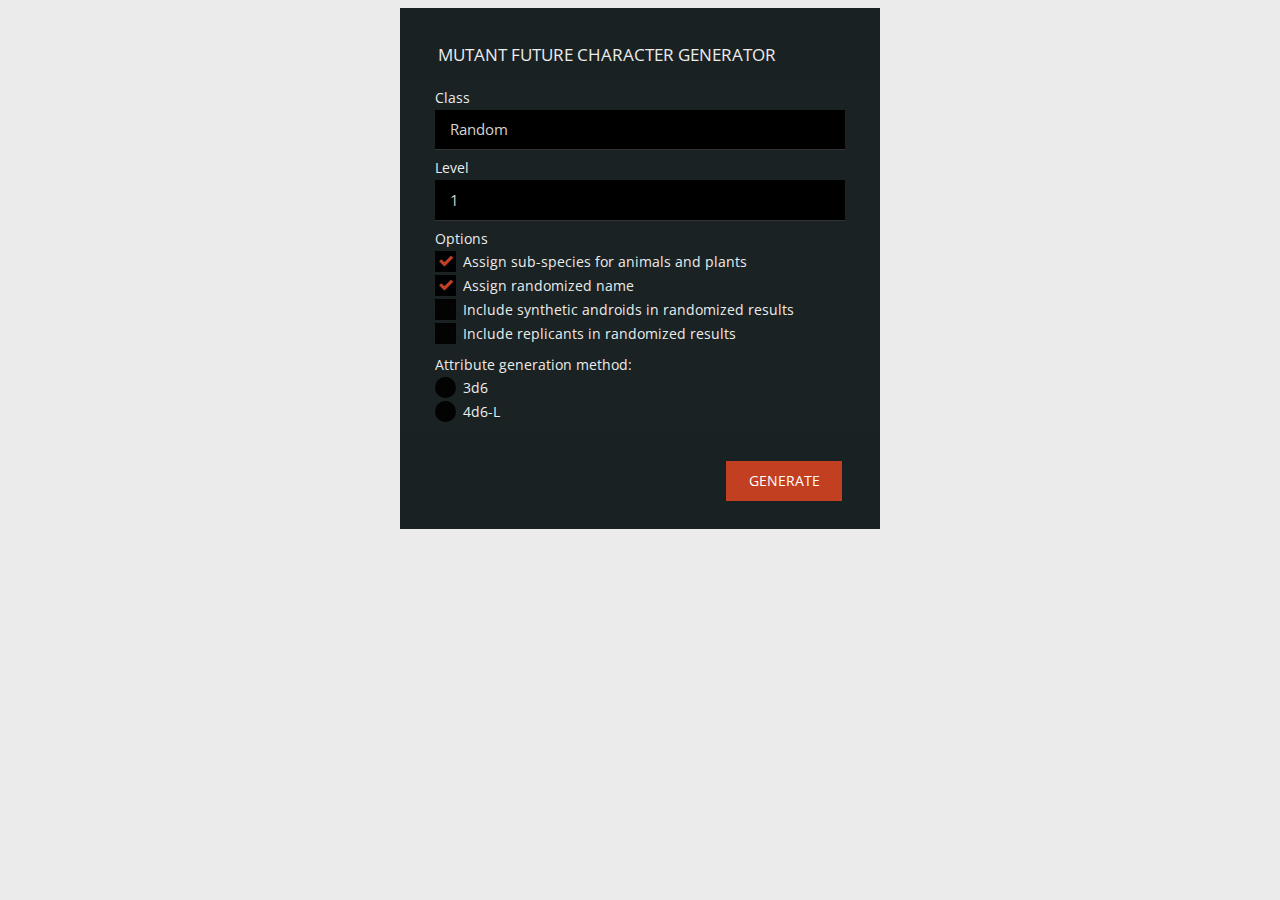
==== TRUNK/char_gen_form/mf_char_gen.html @ 7cdcea37 "connect up and pre-check more screen controls" ====
<!DOCTYPE html>
<html>
<head>
	<meta charset="utf-8" />
	<title>Mutant Future Character Generator</title>
	<meta name="viewport" content="width=device-width, initial-scale=1.0">
</head>
<body class="blurBg-false" style="background-color:#EBEBEB">



<!-- Start Formoid form-->
<link rel="stylesheet" href="mf_char_gen_files/formoid1/formoid-biz-red.css" type="text/css" />
<!--<form class="formoid-biz-red" style="background-color:#1A2223;font-size:14px;font-family:'Open Sans','Helvetica Neue', 'Helvetica', Arial, Verdana, sans-serif;color:#ECECEC;max-width:480px;min-width:150px" method="post"><div class="title"><h2>Mutant Future Character Generator</h2></div>-->
<form class="formoid-biz-red" style="background-color:#1A2223;font-size:14px;font-family:'Open Sans','Helvetica Neue', 'Helvetica', Arial, Verdana, sans-serif;color:#ECECEC;max-width:480px;min-width:150px">
    <div class="title"><h2>Mutant Future Character Generator</h2></div>

	<div class="element-select"><label class="title">Class</label><div class="large"><span>
        <select name="select" id="class_select">
    		<option value="Random">Random</option>
    		<option value="Pure Human">Pure Human</option>
    		<option value="Mutant Human">Mutant Human</option>
    		<option value="Mutant Animal">Mutant Animal</option>
    		<option value="Mutant Plant">Mutant Plant</option>
    		<option value="Basic Android">Basic Android</option>
    		<option value="Synthetic Android">Synthetic Android</option>
    		<option value="Replicant">Replicant</option>
        </select><i></i></span>
    </div></div>

	<div class="element-select"><label class="title">Level</label><div class="large"><span>
        <select name="select" id="level_select">
    		<option value="1">1</option>
    		<option value="2">2</option>
    		<option value="3">3</option>
    		<option value="4">4</option>
    		<option value="5">5</option>
    		<option value="6">6</option>
    		<option value="7">7</option>
    		<option value="8">8</option>
    		<option value="9">9</option>
    		<option value="10">10</option>
    		<option value="Random">Random</option>
        </select><i></i></span>
    </div></div>

	<div class="element-checkbox"><label class="title">Options</label>
        <div class="column column1">
            <label><input id="sub_spec" type="checkbox" name="checkbox[]" checked="checked" value="Assign sub-species for animals and plants"/ ><span>Assign sub-species for animals and plants</span></label>
            <label><input type="checkbox" name="checkbox[]" checked="checked" id="assign_name" value="Assign randomized name"/ ><span>Assign randomized name</span></label>
            <label><input type="checkbox" name="checkbox[]" id="rand_synth" value="Include synthetic androids in randomized results"/ ><span>Include synthetic androids in randomized results</span></label>
            <label><input type="checkbox" name="checkbox[]" id="rand_repl" value="Include replicants in randomized results"/ ><span>Include replicants in randomized results</span></label>
        </div><span class="clearfix"></span>
    </div>

	<div class="element-radio"><label class="title">
Attribute generation method:</label>		<div class="column column1"><label><input type="radio" name="radio" value="3d6" /><span>3d6</span></label><label><input type="radio" name="radio" value="4d6-L" /><span>4d6-L</span></label></div><span class="clearfix"></span>
</div>
<div class="submit"><input type="submit" value="Generate" onclick="generate_character()"></div>
</form>

<script>
function generate_character() {
    view_url = "VIEW_PDF"
    view_url += "?"
    view_url += document.getElementById("class_select").id
    view_url += "="
    view_url += document.getElementById("class_select").value
    view_url += "?"
    view_url += document.getElementById("level_select").id
    view_url += "="
    view_url += document.getElementById("level_select").value
    view_url += "?"
    view_url += document.getElementById("sub_spec").id
    view_url += "="
    view_url += document.getElementById("sub_spec").checked
    view_url += "?"
    view_url += document.getElementById("assign_name").id
    view_url += "="
    view_url += document.getElementById("assign_name").checked
    view_url += "?"
    view_url += document.getElementById("rand_synth").id
    view_url += "="
    view_url += document.getElementById("rand_synth").checked
    view_url += "?"
    view_url += document.getElementById("rand_repl").id
    view_url += "="
    view_url += document.getElementById("rand_repl").checked
    window.open(view_url)
    
}
</script><br>
<!-- Stop Formoid form-->

<!--
     window.location = document.getElementById("class_select").value 
+ "?" + document.getElementById("sub").value + "=" + 
document.getElementById("sub").checked
+ "?" + document.getElementById("method").id
+ "=" + document.getElementById("method").value
+ "?" + document.getElementById("level_select").id
+ "=" + document.getElementById("level_select").value
+ "?" + document.getElementById("synth").value
+ "=" + document.getElementById("synth").checked
+ "?" + document.getElementById("repl").value
+ "=" + document.getElementById("repl").checked
+ "?" + document.getElementById("name").value
+ "=" + document.getElementById("name").checked;
-->


</body>
</html>
---- TRUNK/char_gen_form/mf_char_gen_files/formoid1/formoid-biz-red.css ----
/* biz-red */
@import 'https://fonts.googleapis.com/css?family=Open+Sans:300&subset=latin,greek-ext,cyrillic-ext,greek,vietnamese,cyrillic,latin-ext';

html{
  height: 100%;
}
.formoid-biz-red{
  margin:0 auto;
}
.formoid-biz-red>div,
.formoid-biz-red>.title{
  margin: 8px;
}
.formoid-biz-red .error-field .required{
  color:#FF9999;
}
.formoid-biz-red .error-field input,
.formoid-biz-red .error-field input[type=text],
.formoid-biz-red .error-field input[type=password],
.formoid-biz-red .error-field input[type=email],
.formoid-biz-red .error-field input[type=url],
.formoid-biz-red .error-field input[type=date],
.formoid-biz-red .error-field input[type=number],
.formoid-biz-red .error-field input[type=tel],
.formoid-biz-red .error-field textarea{
  border-color:#D893A1;
  background-color: #FBE6F2;
}
.formoid-biz-red label.error{
  display:inline-block;
  font-size:0.9em;
}
.formoid-biz-red .error,
.formoid-biz-red .error #recaptcha_widget_div{
  padding: 3px 14px;
  text-shadow: 0 1px 0 rgba(255, 255, 255, 0.5);
  background-color: #fcf8e3;
  border: 1px solid #fbeed5;
  border-radius: 4px;

  color: #b94a48;
  background-color: #f2dede;
  border-color: #eed3d7;
  color: #c09853;
}
.formoid-biz-red .error h4 {
  color: #b94a48;
  margin: 0;
}

.formoid-biz-red .error .close {
  position: relative;
  top: -2px;
  right: -21px;
  line-height: 20px;
}
.formoid-biz-red .column{
  float:left; 
}
/* width = parseInt(100/columns.length)*/
.formoid-biz-red .column1{ width:100%;}
.formoid-biz-red .column2{ width:50%; }
.formoid-biz-red .column3{ width:33%; }
.formoid-biz-red .column4{ width:25%; }
.formoid-biz-red .column5{ width:20%; }



.formoid-biz-red .large{
  width: 100%;
  *width: 94%;
}
.formoid-biz-red .medium{
  width: 50%;
  *width: 47%;
}
.formoid-biz-red .small{
  width: 25%;
  *width: 23%;
}

.formoid-biz-red textarea.large{
  width: 100%;
  *width: 94%;
  height: 20em;
}
.formoid-biz-red textarea.medium{
  width: 100%;
  *width: 94%;
  height: 10em;
}
.formoid-biz-red textarea.small{
  width: 100%;
  *width: 94%;
  height: 5.5em;
}

/* address select style */
.formoid-biz-red .element-address .country {
  position: relative;
}

.frmd{
  display:none;
}
.clearfix {
  *zoom: 1;
}
.clearfix:before,
.clearfix:after {
  display: table;
  line-height: 0;
  content: "";
}


.blurBg,
.blurBg-true{
  background-attachment: fixed;
  background-image:
    -webkit-linear-gradient(5deg, rgba(255, 255, 255, 0.35) -10%, rgba(255, 255, 255, 0) 20%), /* linear bottom */
    -webkit-radial-gradient(40% 60%, ellipse farthest-side, rgba(255, 255, 255, 0.45) -10%, rgba(255, 255, 255, 0) 100%),/* center white */
    -webkit-radial-gradient(50% -10%, circle farthest-side, rgba(255, 255, 255, 0.35) -10%, rgba(255, 255, 255, 0) 30%),/* top center white */
    -webkit-radial-gradient(100% 0%, ellipse farthest-side, rgba(255, 255, 255, 0.35) -10%, rgba(255, 255, 255, 0) 20%),/* top right white */
    -webkit-radial-gradient(0% 0%, ellipse farthest-side, rgba(255, 255, 255, 0.35) -10%, rgba(255, 255, 255, 0) 10%),/* top left white */
    -webkit-radial-gradient(90% 60%, ellipse farthest-side, rgba(0, 0, 0, 0.35) -10%, rgba(0, 0, 0, 0) 100%),/* center right black */
    -webkit-radial-gradient(20% 10%, circle farthest-side, rgba(0, 0, 0, 0.25) -10%, rgba(0, 0, 0, 0) 20%);
  
  background-image:
    linear-gradient(85deg, rgba(255, 255, 255, 0.35) -10%, rgba(255, 255, 255, 0) 20%), /* linear bottom */
    radial-gradient(40% 60%,ellipse farthest-side, rgba(255, 255, 255, 0.45) -10%, rgba(255, 255, 255, 0) 100%),/* center white */
    radial-gradient(50% -10%,circle farthest-side, rgba(255, 255, 255, 0.35) -10%, rgba(255, 255, 255, 0) 30%),/* top center white */
    radial-gradient(100% 0%,ellipse farthest-side, rgba(255, 255, 255, 0.35) -10%, rgba(255, 255, 255, 0) 20%),/* top right white */
    radial-gradient(0% 0%,ellipse farthest-side, rgba(255, 255, 255, 0.35) -10%, rgba(255, 255, 255, 0) 10%),/* top left white */
    radial-gradient(90% 60%,ellipse farthest-side, rgba(0, 0, 0, 0.35) -10%, rgba(0, 0, 0, 0) 100%),/* center right black */
    radial-gradient(20% 10%,circle farthest-side, rgba(0, 0, 0, 0.25) -10%, rgba(0, 0, 0, 0) 20%);/* top left black */
  /*
    radial-gradient(40% 60%,ellipse farthest-side, rgba(255, 255, 255, 0.3) 0%, rgba(255, 255, 255, 0) 50%),
    radial-gradient(50% -10%,circle closest-corner, rgba(255, 255, 255, 0.3) 20%, rgba(255, 255, 255, 0) 50%),
    radial-gradient(0% 100%,ellipse farthest-side, rgba(255, 255, 255, 0.3) 0%, rgba(255, 255, 255, 0) 20%),
    radial-gradient(100% 0%,ellipse farthest-side, rgba(255, 255, 255, 0.3) 0%, rgba(255, 255, 255, 0) 20%),
    radial-gradient(1% 2%,circle farthest-side, rgba(255, 255, 255, 0.2) 0%, rgba(255, 255, 255, 0) 20%);
  */
}

#formoid-info {
  display: block;
  width: 400px;
  margin: 0 auto;
  padding: 10px;
  text-align: center;
  color: #c09853;
  font-size: 12px;
  max-width: 100%;
}/*


Metro style


*/
@font-face {
  font-family: formoid;
  src:url('formoid.eot');
  src:url('formoid.eot?#iefix') format('embedded-opentype'),
  url('formoid.ttf') format('truetype'),
  url('formoid.woff') format('woff'),
  url('formoid.svg#formoid') format('svg');
  font-weight: normal;
  font-style: normal;
}
.formoid-biz-red{
  font-size: 0.9em;
}
.formoid-biz-red,
.formoid-biz-red input[type=button],
.formoid-biz-red .btn,
.formoid-biz-red input[type=submit] {
  outline: none;
  font-family: inherit;
}
.formoid-biz-red>div,
.formoid-biz-red .elements > div{
  position: relative;
  margin-left: 35px;
  margin-right: 35px;
}
.formoid-biz-red .elements {
  margin: 0;
}

.formoid-biz-red h2 {
  margin: 0;
  font-size: 1.2em;
}
.formoid-biz-red h3.title {
  margin-bottom: 0.5em;
  margin-top: 1.5em;
}
.formoid-biz-red h3.section-break-title {
  font-size: 1em;
  margin-top: 0.5em;
  margin-bottom: 0.5em;
}
.formoid-biz-red h2,
.formoid-biz-red h3.title,
.formoid-biz-red h3.section-break-title {
  text-transform: uppercase;
  font-weight: normal;
}

.formoid-biz-red label {
	display: block;
	margin-bottom: 3px;
	clear: both;
}
.formoid-biz-red div, .formoid-biz-red span, .formoid-biz-red label, .formoid-biz-red input, .formoid-biz-red textarea, .formoid-biz-red select, .formoid-biz-red button, .formoid-biz-red ul, .formoid-biz-red li, .formoid-biz-red a{
	font-family: inherit;
	color: inherit;
}

.formoid-biz-red .elements {
  color: #D3D3D3;
}
.formoid-biz-red .element-separator,
.formoid-biz-red .element-separator > div,
.formoid-biz-red .elements > .element-separator,
#designer .element-separator .container {
  margin: 0;
  padding: 0;
}
.formoid-biz-red .element-separator h3 {
  margin-left: 38px;
  margin-right: 38px;
}

hr {
  border: none;
  height: 1px;
  background: rgba(255, 255, 255, 0.2);
  margin-top: 30px;
}
/* Global Declaration */

/*
CORE FUNCTIONALITY

Not advised to edit stuff below this line
-----------------------------------------------------
*/

/* submit + title */
.formoid-biz-red div.submit,
.formoid-biz-red div.title{
  margin: 0;
  padding-top: 2em;
  padding-bottom: 2em;
  background-color: #f6f6f6;
  background-color: rgba(0,0,0,0.02);
}
.formoid-biz-red div.title h2{
  margin-left: 38px;
}
.formoid-biz-red div.title{
  padding-top: 35px;
  padding-bottom: 1em;
}
.formoid-biz-red div.submit{
  vertical-align: middle;
  text-align: right;
}


/* Button & submit*/
.formoid-biz-red .btn,
.formoid-biz-red input[type=button],
.formoid-biz-red input[type=submit]{
  display: -moz-inline-box;
  display: inline-block;
  text-align: left;
  cursor: pointer;
  background: #000;
  border: none;

  -webkit-appearance: none;
  -moz-appearance: none;
  appearance: none;
}

.formoid-biz-red .btn:hover,
.formoid-biz-red input[type=button]:hover {
  text-decoration: none;
}

.formoid-biz-red .btn[disabled],
.formoid-biz-red input[type=button][disabled] {
  cursor: default;
  opacity: 0.65;
}

.formoid-biz-red input[type=submit] {
	font-size: 1em;
  text-align: center;
  opacity: 1;
	color: #ffffff;
  right: 20px;
  padding: 0.75em 1.6em;
  margin-right: 38px;
  text-transform: uppercase;
}

.formoid-biz-red input[type=submit]:hover {
  opacity: 0.8;
  color: #ffffff;
  text-decoration: none;
}
.formoid-biz-red .btn{
  width: 100%;
  font-size: 1.1em;
}


/* Select */
.formoid-biz-red .element-select select,
.formoid-biz-red .country {
  position: relative;
  cursor: pointer;
}
.formoid-biz-red .element-select div{
	display: block;
}
.formoid-biz-red .element-select div span{
  position: relative;
	display: inline-block;
	white-space: nowrap;
	vertical-align: middle;
	width: 100%;
}
.formoid-biz-red .element-select div span.required{
	display: initial;
}


/* File input */
.formoid-biz-red .element-file label{
  position: relative;
}
.formoid-biz-red .element-file .title{
  position: static;
}
.formoid-biz-red .element-file .button {
  position: absolute;
  text-transform: uppercase;
  top: 0;
  right: 0;
  bottom: 1px;
  float: none;
  padding: 2.5% 1.6em 0 1.6em;
  text-align: center;
  color: #fff;
  opacity: 1;

  cursor: pointer;
  -webkit-transition: opacity 0.2s;
  transition: opacity 0.2s;
  z-index: 1;
}
.formoid-biz-red .element-file .button:hover {
  box-shadow: none;
  opacity: 0.8;
}
.formoid-biz-red .element-file .file_input {
  position: absolute;
  top: 0;
  right: 0;
	bottom: 0;
  padding: 0;
  cursor: pointer;
  opacity: 0;
	filter: alpha(opacity=0);
	width: 100%;
}
.formoid-biz-red .element-file .file_text{
  overflow: hidden;
  cursor: pointer;
	bottom: 0;
}
* html .formoid-biz-red .element-file .file_input,
*+html .formoid-biz-red .element-file .file_input{
  position: relative;
	left: auto;
	right: auto;
	top: auto;
	bottom: auto;
	width: auto;
  opacity: 1;
	filter: alpha(opacity=100);
}
* html .formoid-biz-red .element-file .button,
*+html .formoid-biz-red .element-file .button{
	display: none;
}
* html .formoid-biz-red .element-file .title,
*+html .formoid-biz-red .element-file .title{
	display: block;
}


/* Radio & checkbox */
.formoid-biz-red div.element-checkbox, .formoid-biz-red div.element-radio{
  overflow:hidden;
}
.formoid-biz-red input[type=checkbox],
.formoid-biz-red input[type=radio]{
  z-index:1;
  position: absolute;
  float: left;
	width: 1.5em;
	height: 1.5em;
	font-size: 1em;
	opacity: 0.01;
  margin: 0;
  cursor: pointer;
}

.formoid-biz-red input[type=radio]+span,
.formoid-biz-red input[type=checkbox]+span{
  position: relative;
  cursor: pointer;
}
.formoid-biz-red input[type=radio]+span:before,
.formoid-biz-red input[type=checkbox]+span:before,
.formoid-biz-red input[type=radio]+span:after {
  position: relative;
  display: inline-block;
  font-family: formoid;
  margin-right: 0.5em;
  width: 1.5em;
  height: 1.5em;
  color: transparent;
  font-size: 1em;
  line-height: 1.55;
  background: #000;
  text-align: center;
  -webkit-font-smoothing: antialiased;
  -moz-osx-font-smoothing: grayscale;
}
.formoid-biz-red input[type=radio]+span:before,
.formoid-biz-red input[type=radio]+span:after {
  content: '\e005';
  border-radius: 50%;
}
.formoid-biz-red input[type=radio]+span:after {
  width: 0.65em;
  height: 0.65em;
  background: transparent;
  position: absolute;
  left: 0;
  top: 0;
  margin-left: 0.45em;
  margin-top: 0.35em;
  border-radius: 50%;
}

.formoid-biz-red input[type=checkbox]+span:before {
  content: "\e004";
}


/* rating */
.formoid-biz-red .rating {
  overflow: hidden;
  display: inline-block;
  position: relative;
}
.formoid-biz-red .rating-input {
  display: none;
}
.formoid-biz-red .rating-star:after {
  font-family: formoid;
  font-size: 2em;
}
.formoid-biz-red .rating-star,
.formoid-biz-red .rating:hover .rating-star {
  position: relative;
  cursor: default;
  clear: none;
  float: right;
  display: block;
  width: 2.2em;
  height: 2em;
}
.formoid-biz-red .rating-star:after,
.formoid-biz-red .rating:hover .rating-star:after {
  content: '\e006';
  color: #000;
}



.formoid-biz-red input[type=text],
.formoid-biz-red input[type=tel],
.formoid-biz-red input[type=password],
.formoid-biz-red input[type=email],
.formoid-biz-red input[type=url],
.formoid-biz-red input[type=date],
.formoid-biz-red input[type=number],
.formoid-biz-red textarea,
.formoid-biz-red .element-file .file_text,
.formoid-biz-red  select,
.formoid-biz-red button{
  color: #D3D3D3;
  border: none;
  border-bottom: solid 1px rgba(255,255,255,0.2);
  background: #000000;
  -webkit-transition: border-color 0.3s;
  transition: border-color 0.3s;
  resize: none;

  outline: medium none;
  padding: 0.6em 1em;

  -webkit-box-sizing: border-box;
  -moz-box-sizing: border-box;
  box-sizing: border-box;

  -webkit-appearance: none;
  -moz-appearance: none;
  appearance: none;
  font-size: 1.1em;
}
.formoid-biz-red .element-address input[type=text],
.formoid-biz-red .element-name input[type=text],
.formoid-biz-red .element-file .file_text,
.formoid-biz-red textarea{
	width: 100%;
	*width: 94%;
  margin-bottom: 7px;
}
.formoid-biz-red textarea{
    height: auto;
}
.formoid-biz-red  select{
	cursor: pointer;
	text-align: left;
	width: 100%;
}


/* NAME last first */
.formoid-biz-red .element-name .nameFirst{
  width: 40%;
	*width: 39%;
	left: 0;
  display: inline-block;
  margin-right: 5%;
	vertical-align: top;
	zoom: 1;
	*display: inline;
}
.formoid-biz-red .element-name .nameLast{
  width: 55%;
	*width: 50%;
  display: inline-block;
	vertical-align: top;
	zoom: 1;
	*display: inline;
}

/* ADDRESS */
.formoid-biz-red .element-address .city,
.formoid-biz-red .element-address .zip{
  width: 47%;
	*width: 44%;
  display: inline-block;
	zoom: 1;
	*display: inline;
	vertical-align: top;
  margin-right: 6%;
}
.formoid-biz-red .element-address .state,
.formoid-biz-red .element-address .country{
  width: 47%;
	*width: 44%;
  display: inline-block;
	zoom: 1;
	*display: inline;
	vertical-align: top;
}
.formoid-biz-red .element-address .country select{
  cursor: pointer;
}
.formoid-biz-red .element-address label,
.formoid-biz-red .element-name label{
  font-size: 0.82em;
}
.formoid-biz-red .element-address label.title,
.formoid-biz-red .element-name label.title{
  font-size: 1.1em;
}

/* type number */
.formoid-biz-red input[type=number]::-webkit-inner-spin-button, 
.formoid-biz-red input[type=number]::-webkit-outer-spin-button{ 
	-webkit-appearance: none;
} 

/* recaptcha */
.formoid-biz-red .recaptchatable,
.formoid-biz-red .recaptchatable #recaptcha_image,
.formoid-biz-red .recaptchatable #recaptcha_challenge_field_holder input{
	border-bottom: 1px solid #e5e5e5 !important;
}

/* ERRORs */
.formoid-biz-red .error-field input,
.formoid-biz-red .error-field input[type=text],
.formoid-biz-red .error-field input[type=password],
.formoid-biz-red .error-field input[type=email],
.formoid-biz-red .error-field input[type=url],
.formoid-biz-red .error-field input[type=date],
.formoid-biz-red .error-field input[type=number],
.formoid-biz-red .error-field input[type=tel],
.formoid-biz-red .error-field textarea{
  border-color:#A92828;
  background-color: #200000;
}

.formoid-biz-red .error,
.formoid-biz-red .error #recaptcha_widget_div{
  background-color: #cc3d3d;
  color: #fff;
  text-shadow: none;
  border: none;
  margin-left: 35px;
  margin-right: 35px;
}
.tooltip {
	position: relative;
	margin-top: 4px;
}
.tooltip-arrow {
  position: absolute;
  width: 0;
  height: 0;
  border-color: transparent;
  border-style: solid;
}

.tooltip.bottom .tooltip-arrow {
  top: -8px;
  left: 17px;
  margin-left: -8px;
  border-bottom-color: #cc3d3d;
  border-width: 0 8px 8px;
}
.alert {
  padding: 8px 35px 8px 14px;
  margin-bottom: 20px;
  text-shadow: 0 1px 0 rgba(255, 255, 255, 0.5);
  background-color: #fcf8e3;
  border: 1px solid #fbeed5;
  border-radius: 4px;
}

.alert,
.alert h4 {
  color: #c09853;
}

.alert h4 {
  margin: 0;
}

.alert .close {
  position: relative;
  top: -2px;
  right: -21px;
  line-height: 20px;
}


.alert-success {
  color: #468847;
  background-color: #dff0d8;
  border-color: #d6e9c6;
}

.alert-success h4 {
  color: #468847;
}

.alert-error {
  color: #b94a48;
  background-color: #f2dede;
  border-color: #eed3d7;
}

.alert-info {
  color: #3a87ad;
  background-color: #d9edf7;
  border-color: #bce8f1;
}

.alert-info h4 {
  color: #3a87ad;
}



@media all and (max-width:400px){
  .formoid-biz-red .element-radio .column,
  .formoid-biz-red .element-checkbox .column,
	.formoid-biz-red .element-name .nameFirst,
	.formoid-biz-red .element-name .nameLast,
	.formoid-biz-red .element-address .city,
	.formoid-biz-red .element-address span.state,
	.formoid-biz-red .element-address .zip,
	.formoid-biz-red .element-address .country{
    width: 100%;
		display: block;
		margin-right: 0;
  }
}
/* .formoid-biz-red color scheme begin */
.formoid-biz-red input[type=submit],
.formoid-biz-red .element-file .button{
  background-color: #C33F22;
}
.formoid-biz-red .rating:hover .rating-star:hover:after,
.formoid-biz-red .rating:hover .rating-star:hover ~ .rating-star:after{
  color: #C33F22;
  opacity: 0.8;
}
.formoid-biz-red input[type=checkbox]:checked+span:before,
.formoid-biz-red .rating-input:checked ~ .rating-star:after{
  color: #C33F22;
}
.formoid-biz-red input[type=radio]:checked+span:after {
  background: #C33F22;
}


/* bootstrap select */
.formoid-biz-red .dropdown-inverse li.active > a,
.formoid-biz-red .dropdown-inverse li.selected > a,
.formoid-biz-red .dropdown-inverse li > a:hover,
.formoid-biz-red .dropdown-inverse li > a:active,
.formoid-biz-red .dropdown-inverse li > a:focus {
	background-color: #C33F22;
}
.formoid-biz-red .dropdown-menu li > a:hover,
.formoid-biz-red .dropdown-menu li > a:active,
.formoid-biz-red .dropdown-menu li > a:focus,
.formoid-biz-red .dropdown-submenu:hover > a {
	background-image: none;
	background-color: rgba(255,255,255,0.2);
  outline: none;
}

/* datepicker */
.datepicker td.active,
.datepicker td.active:hover,
.datepicker td.active:hover:hover,
.datepicker td.active:focus,
.datepicker td.active:hover:focus,
.datepicker td.active:active,
.datepicker td.active:hover:active,
.datepicker td.active.active,
.datepicker td.active:hover.active,
.datepicker td.active.disabled,
.datepicker td.active:hover.disabled,
.datepicker td.active[disabled],
.datepicker td.active:hover[disabled],
.datepicker td.active:active,
.datepicker td.active:hover:active,
.datepicker td.active.active,
.datepicker td.active:hover.active,
.datepicker td span.active,
.datepicker td span.active:hover,
.datepicker td span.active:focus,
.datepicker td span.active:active,
.datepicker td span.active.active,
.datepicker td span.active.disabled,
.datepicker td span.active[disabled]{
  color: #ffffff;
  background-image: none;
  background-color: #C33F22;
}

/* .formoid-biz-red color scheme begin end *//* 

bootstrap 

*/
.formoid-biz-red .dropdown-menu {
  position: absolute;
  top: 100%;
  left: 0;
  z-index: 1000;
  display: none;
  min-width: 160px;
  padding: 5px 0;
  margin: 2px 0 0;
  list-style: none;
  background-color: #000;
  border-radius: 0;

  -webkit-box-shadow: 0 5px 10px rgba(0, 0, 0, 0.2);
  box-shadow: 0 5px 10px rgba(0, 0, 0, 0.2);

  -webkit-background-clip: padding-box;
  -moz-background-clip: padding;
  background-clip: padding-box;
}

.formoid-biz-red .dropdown-menu > li > a:hover,
.formoid-biz-red .dropdown-menu > li > a:focus,
.formoid-biz-red .dropdown-submenu:hover > a,
.formoid-biz-red .dropdown-submenu:focus > a {
  text-decoration: none;
}

.formoid-biz-red .btn-group {
  position: relative;
  display: inline-block;
  *display: inline;
  *margin-left: .3em;
  white-space: nowrap;
  vertical-align: middle;
  *zoom: 1;
}

.formoid-biz-red .btn-group > .dropdown-menu{
	font-size: 1em;
}

.formoid-biz-red .btn{
  text-align: left;
  cursor: pointer;

  width: 100%;
  height: 100%;
  padding: 0.7em 1em;

  outline:none;

  -webkit-transition: 0.3s;
  transition: 0.3s;

  -webkit-box-sizing: border-box;
  -moz-box-sizing: border-box;
  box-sizing: border-box;

  -webkit-appearance: none;
  -moz-appearance: none;
  appearance: normal;    

  border: 0;
  border-bottom: 1px solid rgba(255,255,255,0.2);

  font-size: 1em;
}
.formoid-biz-red .btn:active,
.formoid-biz-red .btn-group.open .btn.dropdown-toggle,
.formoid-biz-red .btn.active {
  -webkit-box-shadow: none;
  box-shadow: none;
}
.formoid-biz-red .btn.disabled,
.formoid-biz-red .btn[disabled] {
  background-color: #bdc3c7;
  color: rgba(255, 255, 255, 0.75);
  -webkit-box-shadow: none;
  box-shadow: none;
  opacity: 0.7;
  filter: alpha(opacity=70);
}

.formoid-biz-red .select {
  width: 100%;
}

.formoid-biz-red .select .btn .filter-option {
	position: absolute;
	left: 13px;
	right: 30px;
  overflow: hidden;
  text-align: left;
}

.formoid-biz-red .select .btn .dropdown-toggle {
  border-radius: 6px;
}
.formoid-biz-red .select .btn .dropdown-menu {
  min-width: 100%;
  -webkit-box-sizing: border-box;
  -moz-box-sizing: border-box;
  box-sizing: border-box;
}
.formoid-biz-red .select .btn .dropdown-menu li:not(.disabled) > a:hover small {
  color: rgba(255, 255, 255, 0.004);
}

.formoid-biz-red .select .btn > .disabled,
.formoid-biz-red .select .btn .dropdown-menu li.disabled > a {
  cursor: default;
}
.formoid-biz-red .select .caret {
	position: absolute;
	
	border-top: 4px solid #ECECEC;
	border-right: 4px solid transparent;
	border-left: 4px solid transparent;

	right: 10px;
	top: 49%;
}

.formoid-biz-red .dropdown-menu {
  overflow-x: hidden;
  display: block;
  opacity: 0;
  visibility: hidden;
  width: 99%;
  -webkit-box-shadow: none;
  box-shadow: none;
  -webkit-transition: 0.25s;
  transition: 0.25s;
  -webkit-backface-visibility: hidden;
}
.formoid-biz-red .dropdown-menu.typeahead {
  display: none;
  opacity: 1;
  visibility: visible;
  width: auto;
}
.formoid-biz-red .open > .dropdown-menu {
  margin-top: 6px;
  opacity: 1;
  visibility: visible;
}
.formoid-biz-red .dropdown-menu li:first-child dt + a {
  border-radius: 0;
}
.formoid-biz-red .dropdown-menu li.active > a,
.formoid-biz-red .dropdown-menu li.selected > a,
.formoid-biz-red .dropdown-menu li.active > a.highlighted,
.formoid-biz-red .dropdown-menu li.selected > a.highlighted,
.formoid-biz-red .dropdown-menu li.active > a:hover,
.formoid-biz-red .dropdown-menu li.selected > a:hover,
.formoid-biz-red .dropdown-menu li.active > a.highlighted:hover,
.formoid-biz-red .dropdown-menu li.selected > a.highlighted:hover,
.formoid-biz-red .dropdown-menu li.active > a:focus,
.formoid-biz-red .dropdown-menu li.selected > a:focus,
.formoid-biz-red .dropdown-menu li.active > a.highlighted:focus,
.formoid-biz-red .dropdown-menu li.selected > a.highlighted:focus {
  color: #ffffff;
}
.formoid-biz-red .dropdown-menu li > a {
  padding: 6px 15px 6px;
  text-decoration: none;
  *zoom: 1;
  -webkit-backface-visibility: hidden;
	display: block;
	clear: both;
	white-space: nowrap;
}
.formoid-biz-red .dropdown-menu li > a:before,
.formoid-biz-red .dropdown-menu li > a:after {
  display: table;
  content: "";
}
.formoid-biz-red .dropdown-menu li > a:after {
  clear: both;
}
.formoid-biz-red .dropdown-menu li > a.highlighted {
  background: #c9cfd4;
  color: #ffffff;
}
.formoid-biz-red .dropdown-menu li > a.highlighted:hover,
.formoid-biz-red .dropdown-menu li > a.highlighted:focus {
  background: #bac1c8;
  color: #ffffff;
}
.formoid-biz-red .dropdown-menu li > a:before {
  margin-top: 3px;
}

.formoid-biz-red .dropdown-menu li dt {
  margin-bottom: 3px;
  margin-top: 12px;
  padding: 0 15px;
}
.formoid-biz-red .dropdown-inverse {
  border: 1px solid rgba(255,255,255,0.2);
  padding-top: 4px;
}
.formoid-biz-red .dropdown-inverse li {
  margin: 0 4px -2px;
}
.formoid-biz-red .dropdown-inverse li:first-child > a,
.formoid-biz-red .dropdown-inverse li:last-child > a {
  border-radius: 0;
  padding-bottom: 7px;
}
.formoid-biz-red .dropdown-inverse li.active > a,
.formoid-biz-red .dropdown-inverse li.selected > a {
  position: relative;
  z-index: 1;
}
.formoid-biz-red .dropdown-inverse li dt {
  padding-left: 11px;
  padding-right: 11px;
}
.formoid-biz-red .dropdown-inverse li .divider {
  margin-left: 11px;
  margin-right: 11px;
}
.formoid-biz-red .dropdown-inverse li > a.highlighted {
  background: #526476;
}
.formoid-biz-red .dropdown-inverse li > a.highlighted:hover,
.formoid-biz-red .dropdown-inverse li > a.highlighted:focus {
  background: #677786;
}
.formoid-biz-red .dropdown-inverse li .divider {
  background-color: #526476;
  border-bottom-color: #526476;
}
.formoid-biz-red .dropdown-menu.pull-right {
	right: 0;
	left: auto;
}
.formoid-biz-red .dropdown-arrow {
  border-style: solid;
  border-width: 0 6px 6px;
  height: 0;
  margin-top: 0;
  opacity: 0;
  position: absolute;
  left: 13px;
  top: 100%;
  border-color: transparent;
  border-bottom-color: rgba(255,255,255,0.2);
  border-top-color: rgba(255,255,255,0.2);

  -webkit-transform: rotate(360deg);
  transform: rotate(360deg);

  -webkit-transition: 0.25s;
  transition: 0.25s;
  
  -webkit-backface-visibility: hidden;
  width: 0;
  z-index: 10;
}
.formoid-biz-red .open > .dropdown-arrow {
  margin-top: 0;
  opacity: 1;
}/*!
 * Datepicker for Bootstrap
 *
 * Copyright 2012 Stefan Petre
 * Licensed under the Apache License v2.0
 * http://www.apache.org/licenses/LICENSE-2.0
 *
 */
.datepicker {
  width: 14em;
  font-size: 1em;
  position: absolute;
  background-color: #000;
  top: 0;
  left: 0;
  padding: 4px;
  margin-top: 8px;
	border-radius: 0;
  display: none;
  z-index: 10;
  border: 1px solid rgba(255, 255, 255, 0.2);
}
.datepicker:after {
  content: '';
  display: inline-block;
  border-left: 6px solid transparent;
  border-right: 6px solid transparent;
  border-bottom: 6px solid rgba(255, 255, 255, 0.2);
  position: absolute;
  top: -7px;
  left: 7px;
}
.datepicker > div {
  display: none;
}
.datepicker table {
  width: 100%;
  margin: 0;
}
.datepicker td,
.datepicker th {
  text-align: center;
  width: 2.9em;
	border-radius: 0;
}
.datepicker td.day:hover {
  background: rgba(255,255,255,0.2);
  cursor: pointer;
}
.datepicker td.day.disabled {
  color: #eeeeee;
}
.datepicker td.old,
.datepicker td.new {
  color: #999999;
}
.datepicker td.active,
.datepicker td.active:hover {
  text-shadow: 0 -1px 0 rgba(0, 0, 0, 0.25);
}

.datepicker td span {
  display: block;
  width: 1.5em;
  height: 1.7em;
  line-height: 1.6;
  float: left;
  margin: 2px;
  cursor: pointer;
}
.datepicker .datepicker-months td span,
.datepicker .datepicker-years td span {
	width: 3.5em;
	height: 3em;
	line-height: 3;
}
.datepicker td span:hover {
  background: rgba(255,255,255,0.2);
}
.datepicker td span.active {
  text-shadow: 0 -1px 0 rgba(0, 0, 0, 0.25);
}

.datepicker td span.old {
  color: #999999;
}
.datepicker thead tr:first-child th {
  cursor: pointer;
}
.datepicker thead tr:first-child th:hover {
  background: rgba(255,255,255,0.2);
}
.input-append.date .add-on i,
.input-prepend.date .add-on i {
  display: block;
  cursor: pointer;
  width: 16px;
  height: 16px;
}
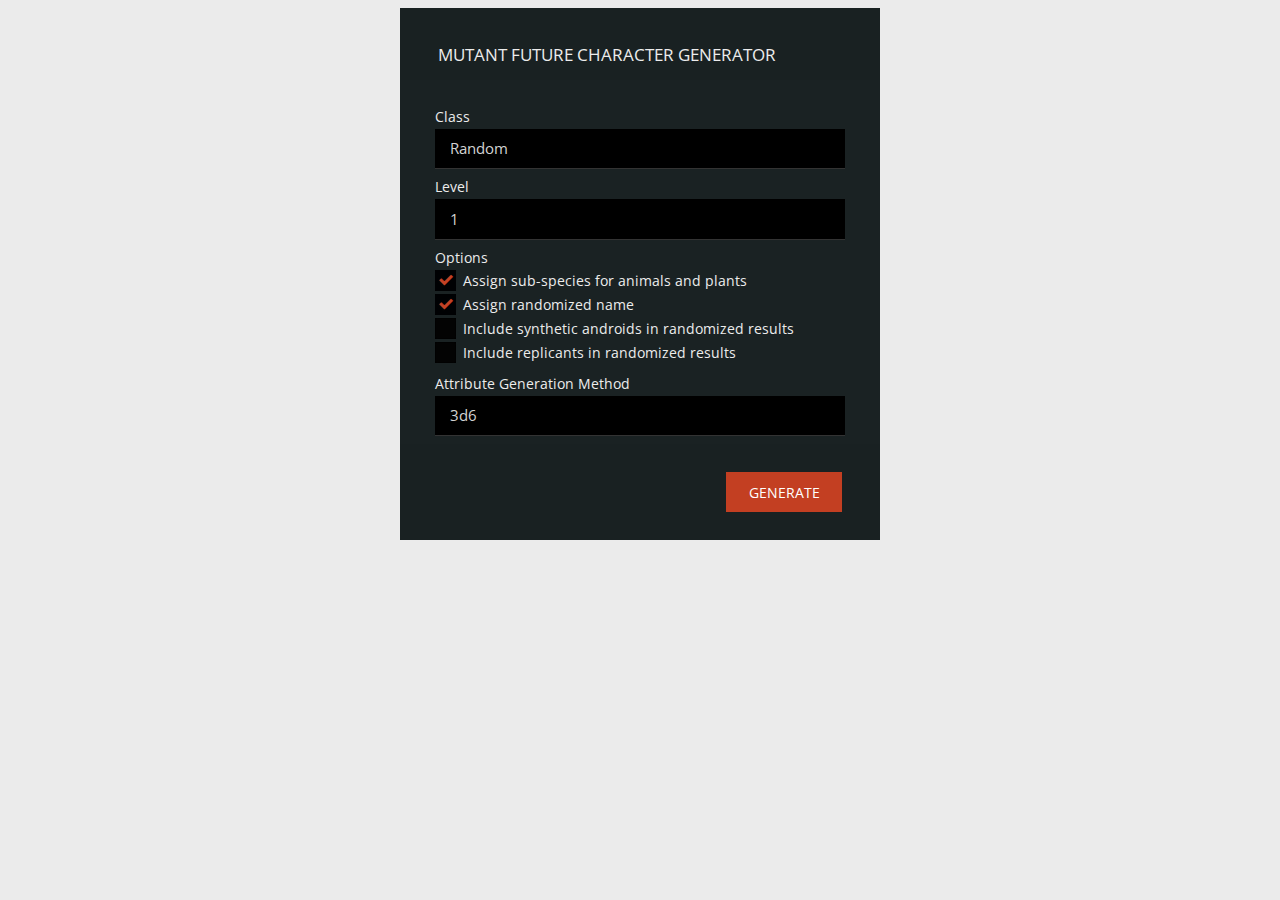
==== commit 15134b5e: "connect up method drop-down" ====
--- a/TRUNK/char_gen_form/mf_char_gen.html
+++ b/TRUNK/char_gen_form/mf_char_gen.html
@@ -14,7 +14,7 @@
 <!--<form class="formoid-biz-red" style="background-color:#1A2223;font-size:14px;font-family:'Open Sans','Helvetica Neue', 'Helvetica', Arial, Verdana, sans-serif;color:#ECECEC;max-width:480px;min-width:150px" method="post"><div class="title"><h2>Mutant Future Character Generator</h2></div>-->
 <form class="formoid-biz-red" style="background-color:#1A2223;font-size:14px;font-family:'Open Sans','Helvetica Neue', 'Helvetica', Arial, Verdana, sans-serif;color:#ECECEC;max-width:480px;min-width:150px">
     <div class="title"><h2>Mutant Future Character Generator</h2></div>
-
+    <br>
 	<div class="element-select"><label class="title">Class</label><div class="large"><span>
         <select name="select" id="class_select">
     		<option value="Random">Random</option>
@@ -53,9 +53,13 @@
         </div><span class="clearfix"></span>
     </div>
 
-	<div class="element-radio"><label class="title">
-Attribute generation method:</label>		<div class="column column1"><label><input type="radio" name="radio" value="3d6" /><span>3d6</span></label><label><input type="radio" name="radio" value="4d6-L" /><span>4d6-L</span></label></div><span class="clearfix"></span>
-</div>
+	<div class="element-select"><label class="title">Attribute Generation Method</label><div class="large"><span>
+        <select name="select" id="method">
+    		<option value="3d6">3d6</option>
+    		<option value="4d6-L">4d6-L</option>
+        </select><i></i></span>
+    </div></div>
+
 <div class="submit"><input type="submit" value="Generate" onclick="generate_character()"></div>
 </form>
 
@@ -86,28 +90,11 @@
     view_url += document.getElementById("rand_repl").id
     view_url += "="
     view_url += document.getElementById("rand_repl").checked
+    view_url += "?"
+    view_url += document.getElementById("method").id
+    view_url += "="
+    view_url += document.getElementById("method").value
     window.open(view_url)
     
 }
 </script><br>
-<!-- Stop Formoid form-->
-
-<!--
-     window.location = document.getElementById("class_select").value 
-+ "?" + document.getElementById("sub").value + "=" + 
-document.getElementById("sub").checked
-+ "?" + document.getElementById("method").id
-+ "=" + document.getElementById("method").value
-+ "?" + document.getElementById("level_select").id
-+ "=" + document.getElementById("level_select").value
-+ "?" + document.getElementById("synth").value
-+ "=" + document.getElementById("synth").checked
-+ "?" + document.getElementById("repl").value
-+ "=" + document.getElementById("repl").checked
-+ "?" + document.getElementById("name").value
-+ "=" + document.getElementById("name").checked;
--->
-
-
-</body>
-</html>
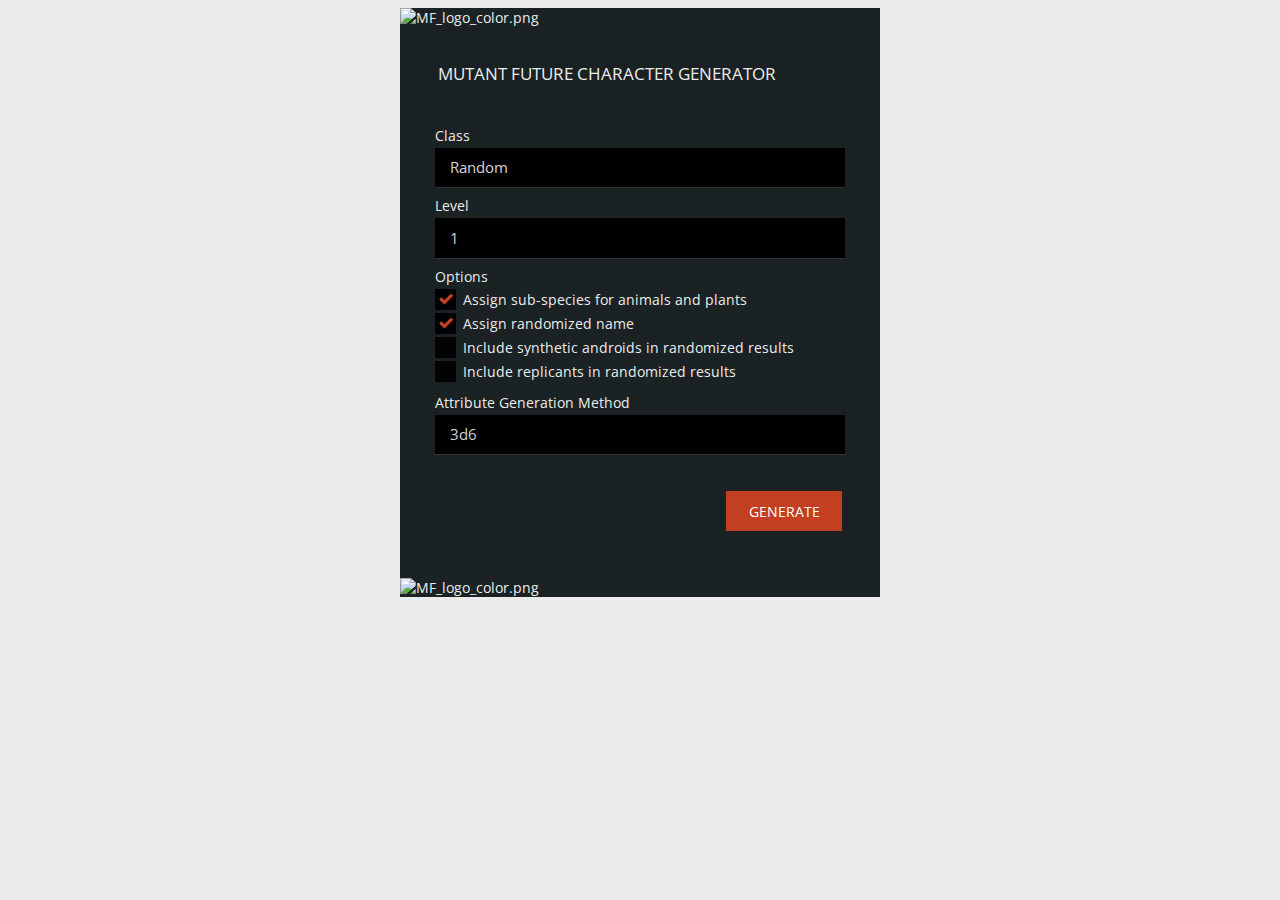
==== commit 024ab4a8: "Add MF logo to top and bottom of form" ====
--- a/TRUNK/char_gen_form/mf_char_gen.html
+++ b/TRUNK/char_gen_form/mf_char_gen.html
@@ -13,6 +13,7 @@
 <link rel="stylesheet" href="mf_char_gen_files/formoid1/formoid-biz-red.css" type="text/css" />
 <!--<form class="formoid-biz-red" style="background-color:#1A2223;font-size:14px;font-family:'Open Sans','Helvetica Neue', 'Helvetica', Arial, Verdana, sans-serif;color:#ECECEC;max-width:480px;min-width:150px" method="post"><div class="title"><h2>Mutant Future Character Generator</h2></div>-->
 <form class="formoid-biz-red" style="background-color:#1A2223;font-size:14px;font-family:'Open Sans','Helvetica Neue', 'Helvetica', Arial, Verdana, sans-serif;color:#ECECEC;max-width:480px;min-width:150px">
+<img src="MF_logo_color.png" alt="MF_logo_color.png" width="480">
     <div class="title"><h2>Mutant Future Character Generator</h2></div>
     <br>
 	<div class="element-select"><label class="title">Class</label><div class="large"><span>
@@ -61,6 +62,8 @@
     </div></div>
 
 <div class="submit"><input type="submit" value="Generate" onclick="generate_character()"></div>
+<br>
+<img src="MF_logo_color.png" alt="MF_logo_color.png" width="480">
 </form>
 
 <script>
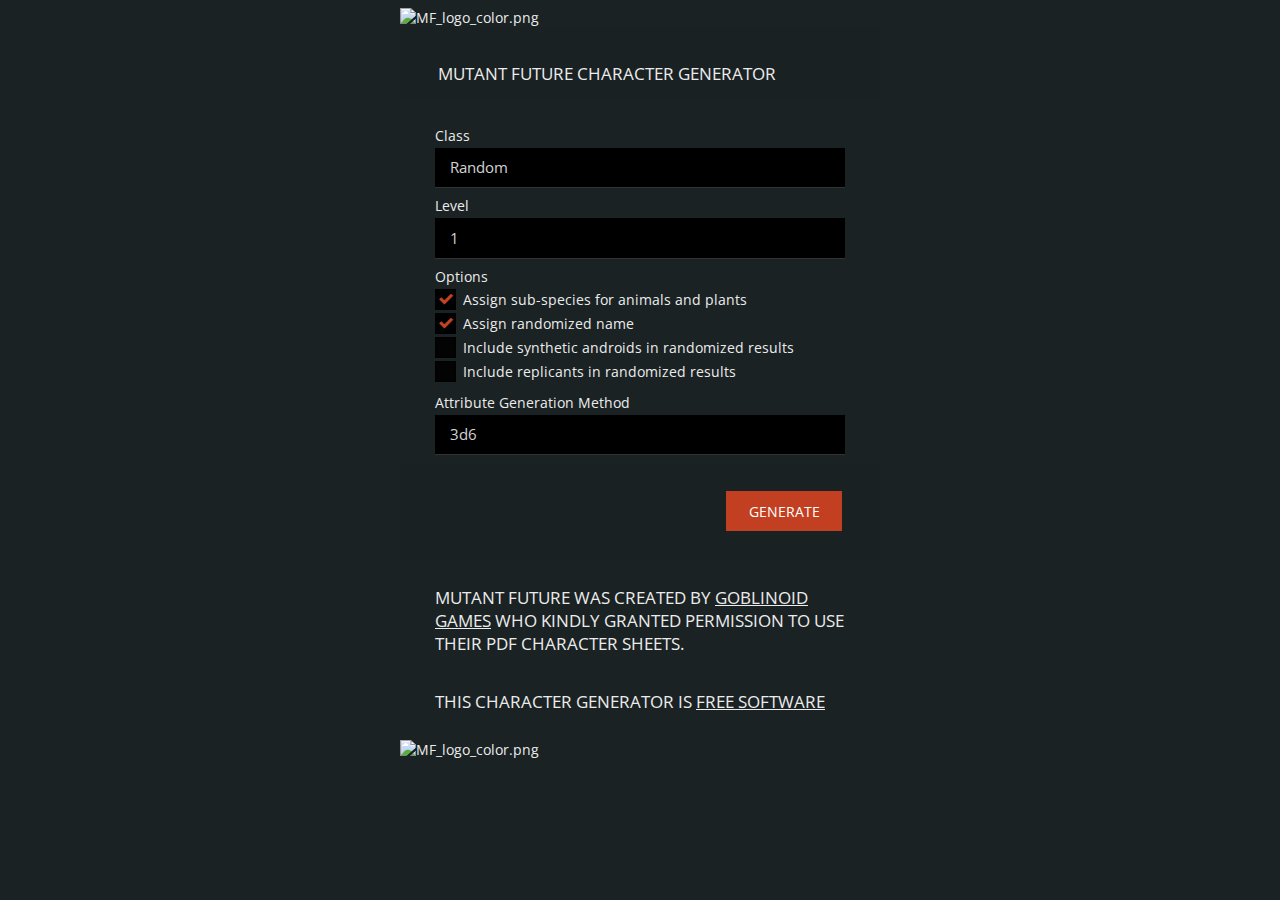
==== commit 989793f2: "Adding for few text points at bottom" ====
--- a/TRUNK/char_gen_form/mf_char_gen.html
+++ b/TRUNK/char_gen_form/mf_char_gen.html
@@ -1,103 +1,127 @@
 <!DOCTYPE html>
 <html>
-<head>
-	<meta charset="utf-8" />
-	<title>Mutant Future Character Generator</title>
-	<meta name="viewport" content="width=device-width, initial-scale=1.0">
-</head>
-<body class="blurBg-false" style="background-color:#EBEBEB">
-
-
-
-<!-- Start Formoid form-->
-<link rel="stylesheet" href="mf_char_gen_files/formoid1/formoid-biz-red.css" type="text/css" />
-<!--<form class="formoid-biz-red" style="background-color:#1A2223;font-size:14px;font-family:'Open Sans','Helvetica Neue', 'Helvetica', Arial, Verdana, sans-serif;color:#ECECEC;max-width:480px;min-width:150px" method="post"><div class="title"><h2>Mutant Future Character Generator</h2></div>-->
-<form class="formoid-biz-red" style="background-color:#1A2223;font-size:14px;font-family:'Open Sans','Helvetica Neue', 'Helvetica', Arial, Verdana, sans-serif;color:#ECECEC;max-width:480px;min-width:150px">
-<img src="MF_logo_color.png" alt="MF_logo_color.png" width="480">
-    <div class="title"><h2>Mutant Future Character Generator</h2></div>
-    <br>
-	<div class="element-select"><label class="title">Class</label><div class="large"><span>
-        <select name="select" id="class_select">
-    		<option value="Random">Random</option>
-    		<option value="Pure Human">Pure Human</option>
-    		<option value="Mutant Human">Mutant Human</option>
-    		<option value="Mutant Animal">Mutant Animal</option>
-    		<option value="Mutant Plant">Mutant Plant</option>
-    		<option value="Basic Android">Basic Android</option>
-    		<option value="Synthetic Android">Synthetic Android</option>
-    		<option value="Replicant">Replicant</option>
-        </select><i></i></span>
-    </div></div>
-
-	<div class="element-select"><label class="title">Level</label><div class="large"><span>
-        <select name="select" id="level_select">
-    		<option value="1">1</option>
-    		<option value="2">2</option>
-    		<option value="3">3</option>
-    		<option value="4">4</option>
-    		<option value="5">5</option>
-    		<option value="6">6</option>
-    		<option value="7">7</option>
-    		<option value="8">8</option>
-    		<option value="9">9</option>
-    		<option value="10">10</option>
-    		<option value="Random">Random</option>
-        </select><i></i></span>
-    </div></div>
-
-	<div class="element-checkbox"><label class="title">Options</label>
-        <div class="column column1">
-            <label><input id="sub_spec" type="checkbox" name="checkbox[]" checked="checked" value="Assign sub-species for animals and plants"/ ><span>Assign sub-species for animals and plants</span></label>
-            <label><input type="checkbox" name="checkbox[]" checked="checked" id="assign_name" value="Assign randomized name"/ ><span>Assign randomized name</span></label>
-            <label><input type="checkbox" name="checkbox[]" id="rand_synth" value="Include synthetic androids in randomized results"/ ><span>Include synthetic androids in randomized results</span></label>
-            <label><input type="checkbox" name="checkbox[]" id="rand_repl" value="Include replicants in randomized results"/ ><span>Include replicants in randomized results</span></label>
-        </div><span class="clearfix"></span>
-    </div>
-
-	<div class="element-select"><label class="title">Attribute Generation Method</label><div class="large"><span>
-        <select name="select" id="method">
-    		<option value="3d6">3d6</option>
-    		<option value="4d6-L">4d6-L</option>
-        </select><i></i></span>
-    </div></div>
-
-<div class="submit"><input type="submit" value="Generate" onclick="generate_character()"></div>
-<br>
-<img src="MF_logo_color.png" alt="MF_logo_color.png" width="480">
-</form>
-
-<script>
-function generate_character() {
-    view_url = "VIEW_PDF"
-    view_url += "?"
-    view_url += document.getElementById("class_select").id
-    view_url += "="
-    view_url += document.getElementById("class_select").value
-    view_url += "?"
-    view_url += document.getElementById("level_select").id
-    view_url += "="
-    view_url += document.getElementById("level_select").value
-    view_url += "?"
-    view_url += document.getElementById("sub_spec").id
-    view_url += "="
-    view_url += document.getElementById("sub_spec").checked
-    view_url += "?"
-    view_url += document.getElementById("assign_name").id
-    view_url += "="
-    view_url += document.getElementById("assign_name").checked
-    view_url += "?"
-    view_url += document.getElementById("rand_synth").id
-    view_url += "="
-    view_url += document.getElementById("rand_synth").checked
-    view_url += "?"
-    view_url += document.getElementById("rand_repl").id
-    view_url += "="
-    view_url += document.getElementById("rand_repl").checked
-    view_url += "?"
-    view_url += document.getElementById("method").id
-    view_url += "="
-    view_url += document.getElementById("method").value
-    window.open(view_url)
-    
-}
-</script><br>
+   <head>
+      <meta charset="utf-8" />
+      <title>Mutant Future Character Generator</title>
+      <meta name="viewport" content="width=device-width, initial-scale=1.0">
+   </head>
+   <body class="blurBg-false" style="background-color:#1A2223">
+      <link rel="stylesheet" href="mf_char_gen_files/formoid1/formoid-biz-red.css" type="text/css" />
+      <form class="formoid-biz-red" style="background-color:#1A2223;font-size:14px;font-family:'Open Sans','Helvetica Neue', 'Helvetica', Arial, Verdana, sans-serif;color:#ECECEC;max-width:480px;min-width:150px">
+         <img src="MF_logo_color.png" alt="MF_logo_color.png" width="100%">
+         <div class="title">
+            <h2>Mutant Future Character Generator</h2>
+         </div>
+         <br>
+         <div class="element-select">
+            <label class="title">Class</label>
+            <div class="large">
+               <span>
+                  <select name="select" id="class_select">
+                     <option value="Random">Random</option>
+                     <option value="Pure Human">Pure Human</option>
+                     <option value="Mutant Human">Mutant Human</option>
+                     <option value="Mutant Animal">Mutant Animal</option>
+                     <option value="Mutant Plant">Mutant Plant</option>
+                     <option value="Basic Android">Basic Android</option>
+                     <option value="Synthetic Android">Synthetic Android</option>
+                     <option value="Replicant">Replicant</option>
+                  </select>
+                  <i></i>
+               </span>
+            </div>
+         </div>
+         <div class="element-select">
+            <label class="title">Level</label>
+            <div class="large">
+               <span>
+                  <select name="select" id="level_select">
+                     <option value="1">1</option>
+                     <option value="2">2</option>
+                     <option value="3">3</option>
+                     <option value="4">4</option>
+                     <option value="5">5</option>
+                     <option value="6">6</option>
+                     <option value="7">7</option>
+                     <option value="8">8</option>
+                     <option value="9">9</option>
+                     <option value="10">10</option>
+                     <option value="Random">Random</option>
+                  </select>
+                  <i></i>
+               </span>
+            </div>
+         </div>
+         <div class="element-checkbox">
+            <label class="title">Options</label>
+            <div class="column column1">
+               <label><input id="sub_spec" type="checkbox" name="checkbox[]" checked="checked" value="Assign sub-species for animals and plants"/ ><span>Assign sub-species for animals and plants</span></label>
+               <label><input type="checkbox" name="checkbox[]" checked="checked" id="assign_name" value="Assign randomized name"/ ><span>Assign randomized name</span></label>
+               <label><input type="checkbox" name="checkbox[]" id="rand_synth" value="Include synthetic androids in randomized results"/ ><span>Include synthetic androids in randomized results</span></label>
+               <label><input type="checkbox" name="checkbox[]" id="rand_repl" value="Include replicants in randomized results"/ ><span>Include replicants in randomized results</span></label>
+            </div>
+            <span class="clearfix"></span>
+         </div>
+         <div class="element-select">
+            <label class="title">Attribute Generation Method</label>
+            <div class="large">
+               <span>
+                  <select name="select" id="method">
+                     <option value="3d6">3d6</option>
+                     <option value="4d6-L">4d6-L</option>
+                  </select>
+                  <i></i>
+               </span>
+            </div>
+         </div>
+         <div class="submit"><input type="submit" value="Generate" onclick="generate_character()"></div>
+         <br>
+         <div><label class="title"><span><h2>
+                         Mutant Future was created by 
+                         <a href=http://www.goblinoidgames.com/>Goblinoid Games</a>
+                         who kindly granted
+                         permission to use their pdf character sheets.
+                     </h2></span></label></div>
+                     <br>
+         <div><label class="title"><span><h2>
+                         This character generator is 
+                         <a href=https://www.gnu.org/copyleft/gpl.html>free software</a>
+                     </h2></span></label></div>
+                     <br>
+         <img src="MF_logo_color.png" alt="MF_logo_color.png" width="100%">
+      </form>
+      <script>
+         function generate_character() {
+             view_url = "VIEW_PDF"
+             view_url += "?"
+             view_url += document.getElementById("class_select").id
+             view_url += "="
+             view_url += document.getElementById("class_select").value
+             view_url += "?"
+             view_url += document.getElementById("level_select").id
+             view_url += "="
+             view_url += document.getElementById("level_select").value
+             view_url += "?"
+             view_url += document.getElementById("sub_spec").id
+             view_url += "="
+             view_url += document.getElementById("sub_spec").checked
+             view_url += "?"
+             view_url += document.getElementById("assign_name").id
+             view_url += "="
+             view_url += document.getElementById("assign_name").checked
+             view_url += "?"
+             view_url += document.getElementById("rand_synth").id
+             view_url += "="
+             view_url += document.getElementById("rand_synth").checked
+             view_url += "?"
+             view_url += document.getElementById("rand_repl").id
+             view_url += "="
+             view_url += document.getElementById("rand_repl").checked
+             view_url += "?"
+             view_url += document.getElementById("method").id
+             view_url += "="
+             view_url += document.getElementById("method").value
+             window.open(view_url)
+             
+         }
+      </script><br>
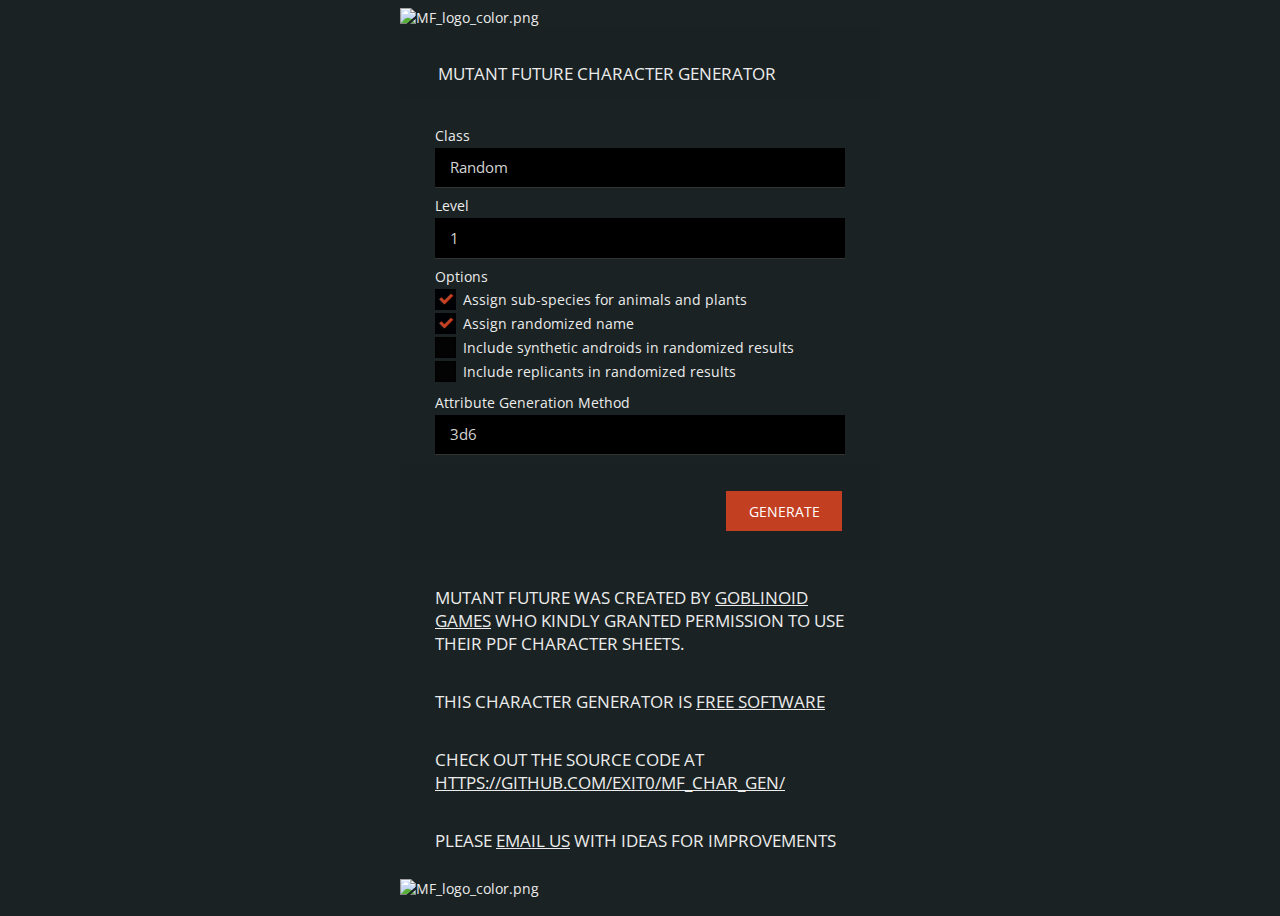
==== commit 743b8d3b: "Add few more text notes" ====
--- a/TRUNK/char_gen_form/mf_char_gen.html
+++ b/TRUNK/char_gen_form/mf_char_gen.html
@@ -88,6 +88,18 @@
                          <a href=https://www.gnu.org/copyleft/gpl.html>free software</a>
                      </h2></span></label></div>
                      <br>
+         <div><label class="title"><span><h2>
+                         Check out the source code at
+                         <a href=https://github.com/exit0/MF_char_gen/>https://github.com/exit0/MF_char_gen/</a>
+                     </h2></span></label></div>
+                     <br>
+         <div><label class="title"><span><h2>
+                         Please
+                         <a href="mailto:mfchargen@gmail.com?Subject=mfchargen%20impreovements">email us</a>
+                         with ideas for improvements
+                     </h2></span></label></div>
+                     <br>
+
          <img src="MF_logo_color.png" alt="MF_logo_color.png" width="100%">
       </form>
       <script>
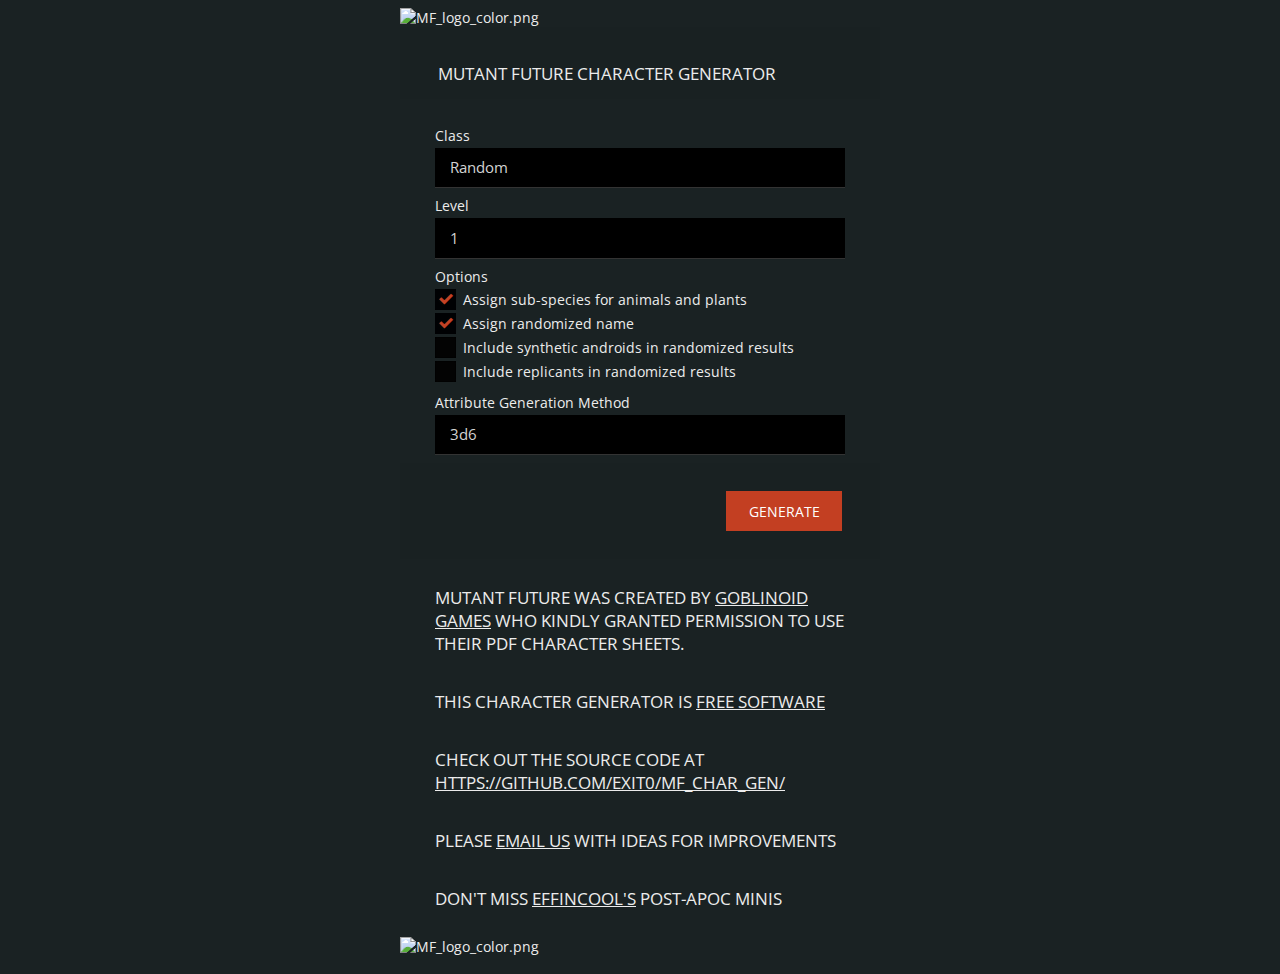
==== commit f23846ea: "add Effin Cool link on main page" ====
--- a/TRUNK/char_gen_form/mf_char_gen.html
+++ b/TRUNK/char_gen_form/mf_char_gen.html
@@ -99,6 +99,12 @@
                          with ideas for improvements
                      </h2></span></label></div>
                      <br>
+         <div><label class="title"><span><h2>
+                         Don't miss
+                         <a href="http://www.effincoolminis.com/product-category/miniatures/">EFFINCOOL'S</a>
+                         Post-Apoc minis
+                     </h2></span></label></div>
+                     <br>
 
          <img src="MF_logo_color.png" alt="MF_logo_color.png" width="100%">
       </form>
